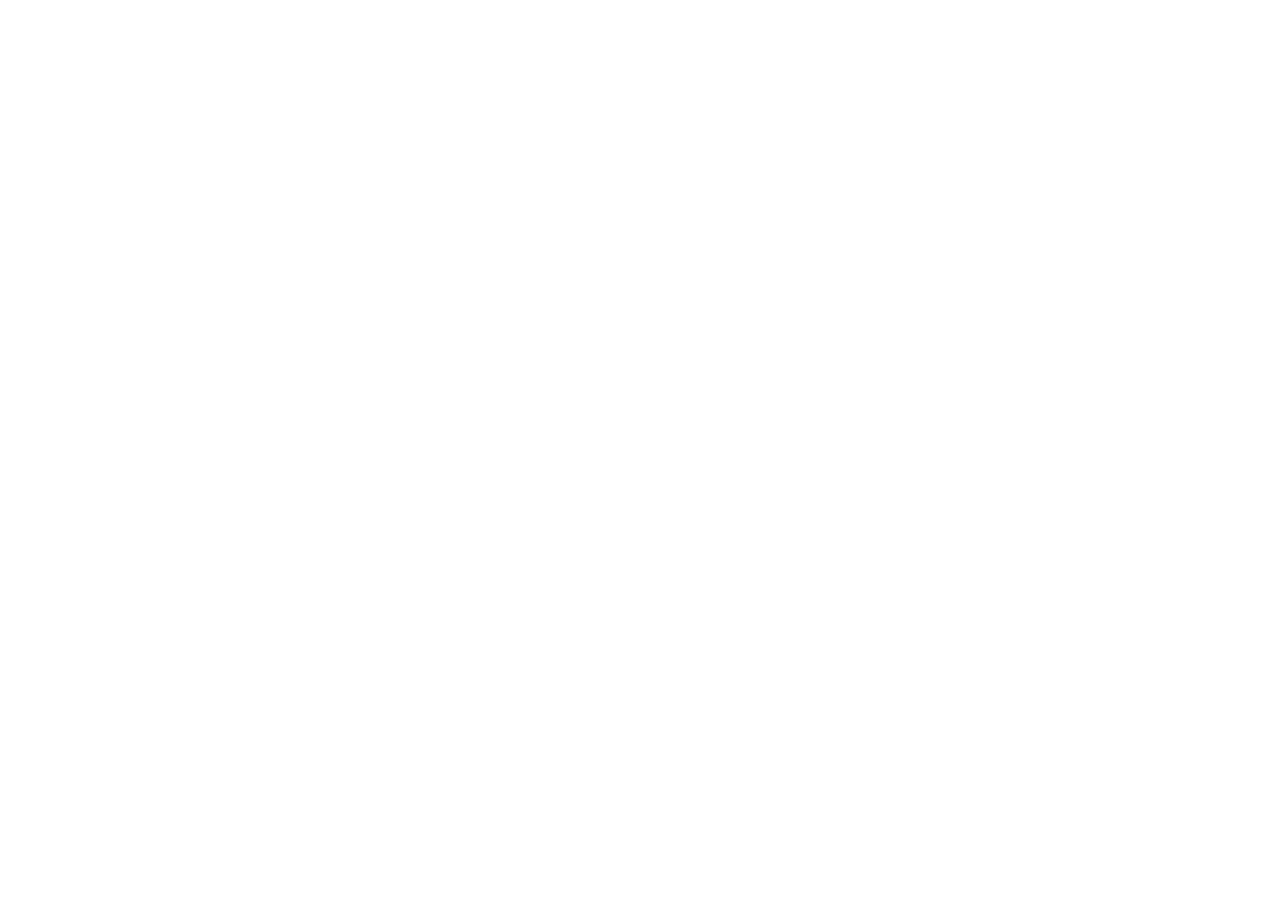
==== HW_2/index.html @ d3badca6 "homework2" ====
<!DOCTYPE html>
<html lang="en">
<head>
    <meta charset="UTF-8">
    <meta http-equiv="X-UA-Compatible" content="IE=edge">
    <meta name="viewport" content="width=device-width, initial-scale=1.0">
    <title>HomeWork 2</title>
</head>
<body>
    
    <!-- <script src="js/script_1.js"></script> -->
    <script src="js/script_2.js"></script>
    <!-- <script src="js/script_3.js"></script>
    <script src="js/script_4.js"></script> -->
    
</body>
</html>
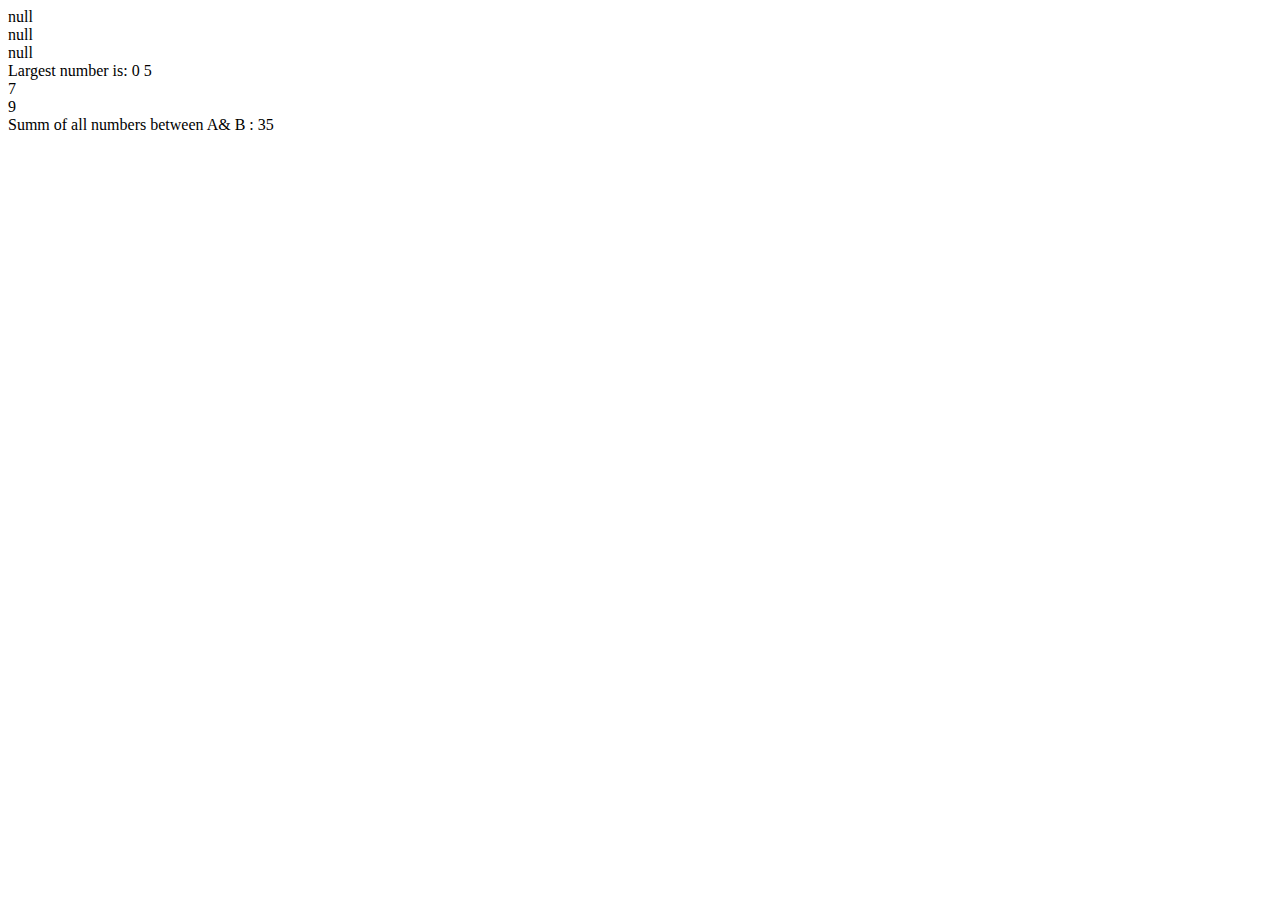
==== commit ede2f6e8: "html uncommented:)" ====
--- a/HW_2/index.html
+++ b/HW_2/index.html
@@ -8,10 +8,10 @@
 </head>
 <body>
     
-    <!-- <script src="js/script_1.js"></script> -->
+    <script src="js/script_1.js"></script>
     <script src="js/script_2.js"></script>
-    <!-- <script src="js/script_3.js"></script>
-    <script src="js/script_4.js"></script> -->
+    <script src="js/script_3.js"></script>
+    <script src="js/script_4.js"></script>
     
 </body>
 </html>